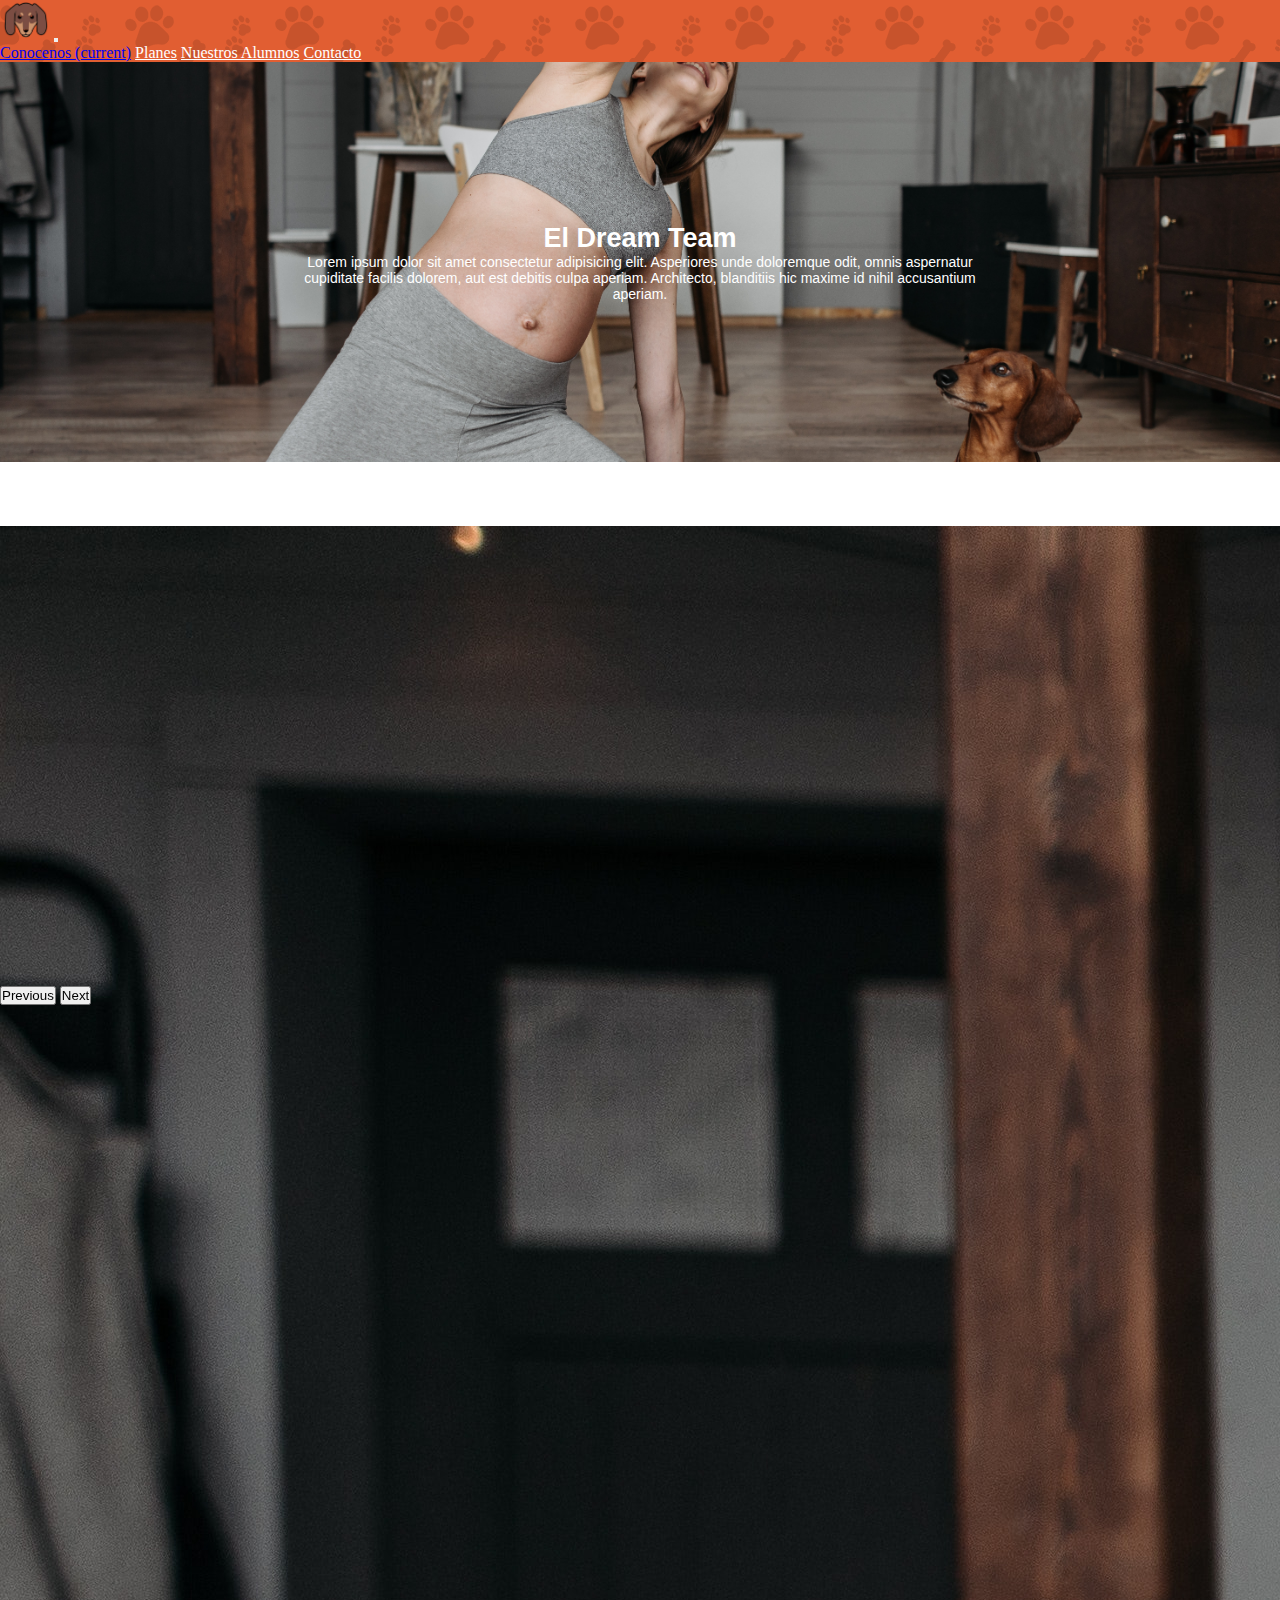
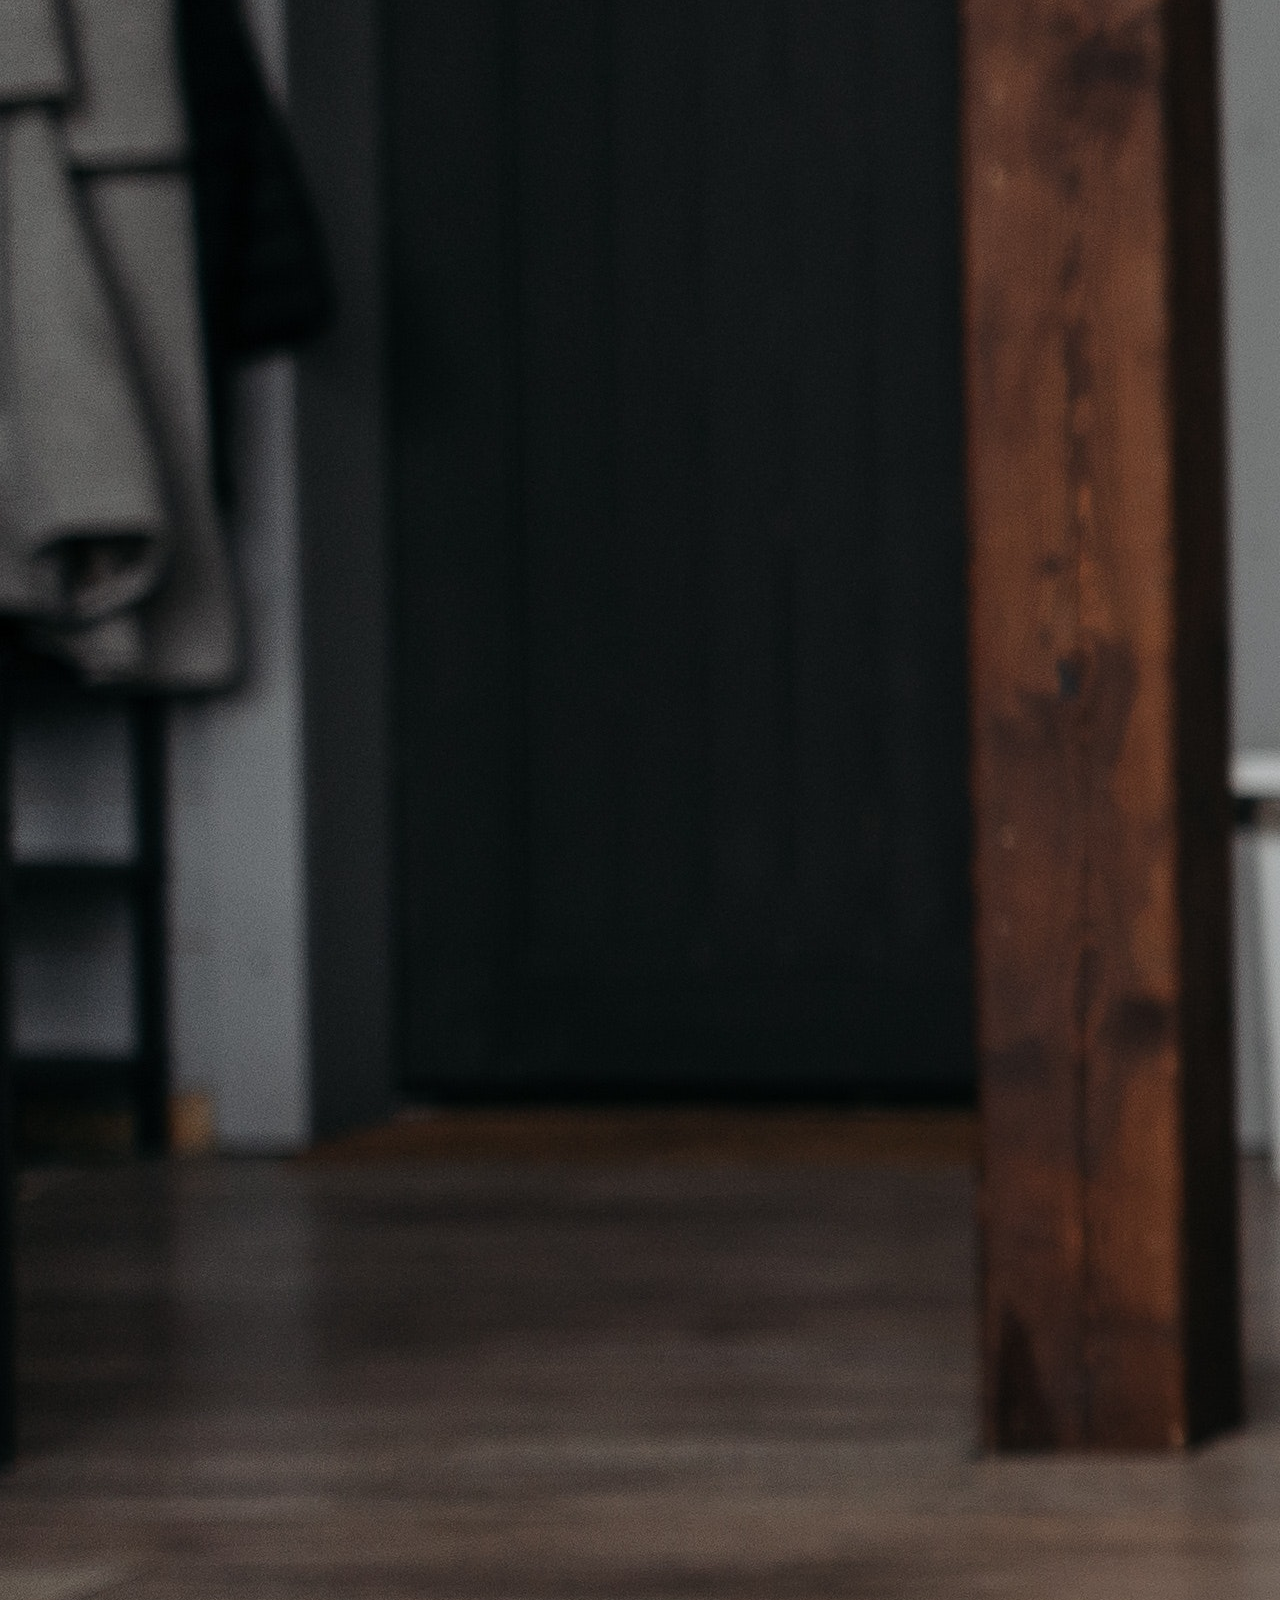
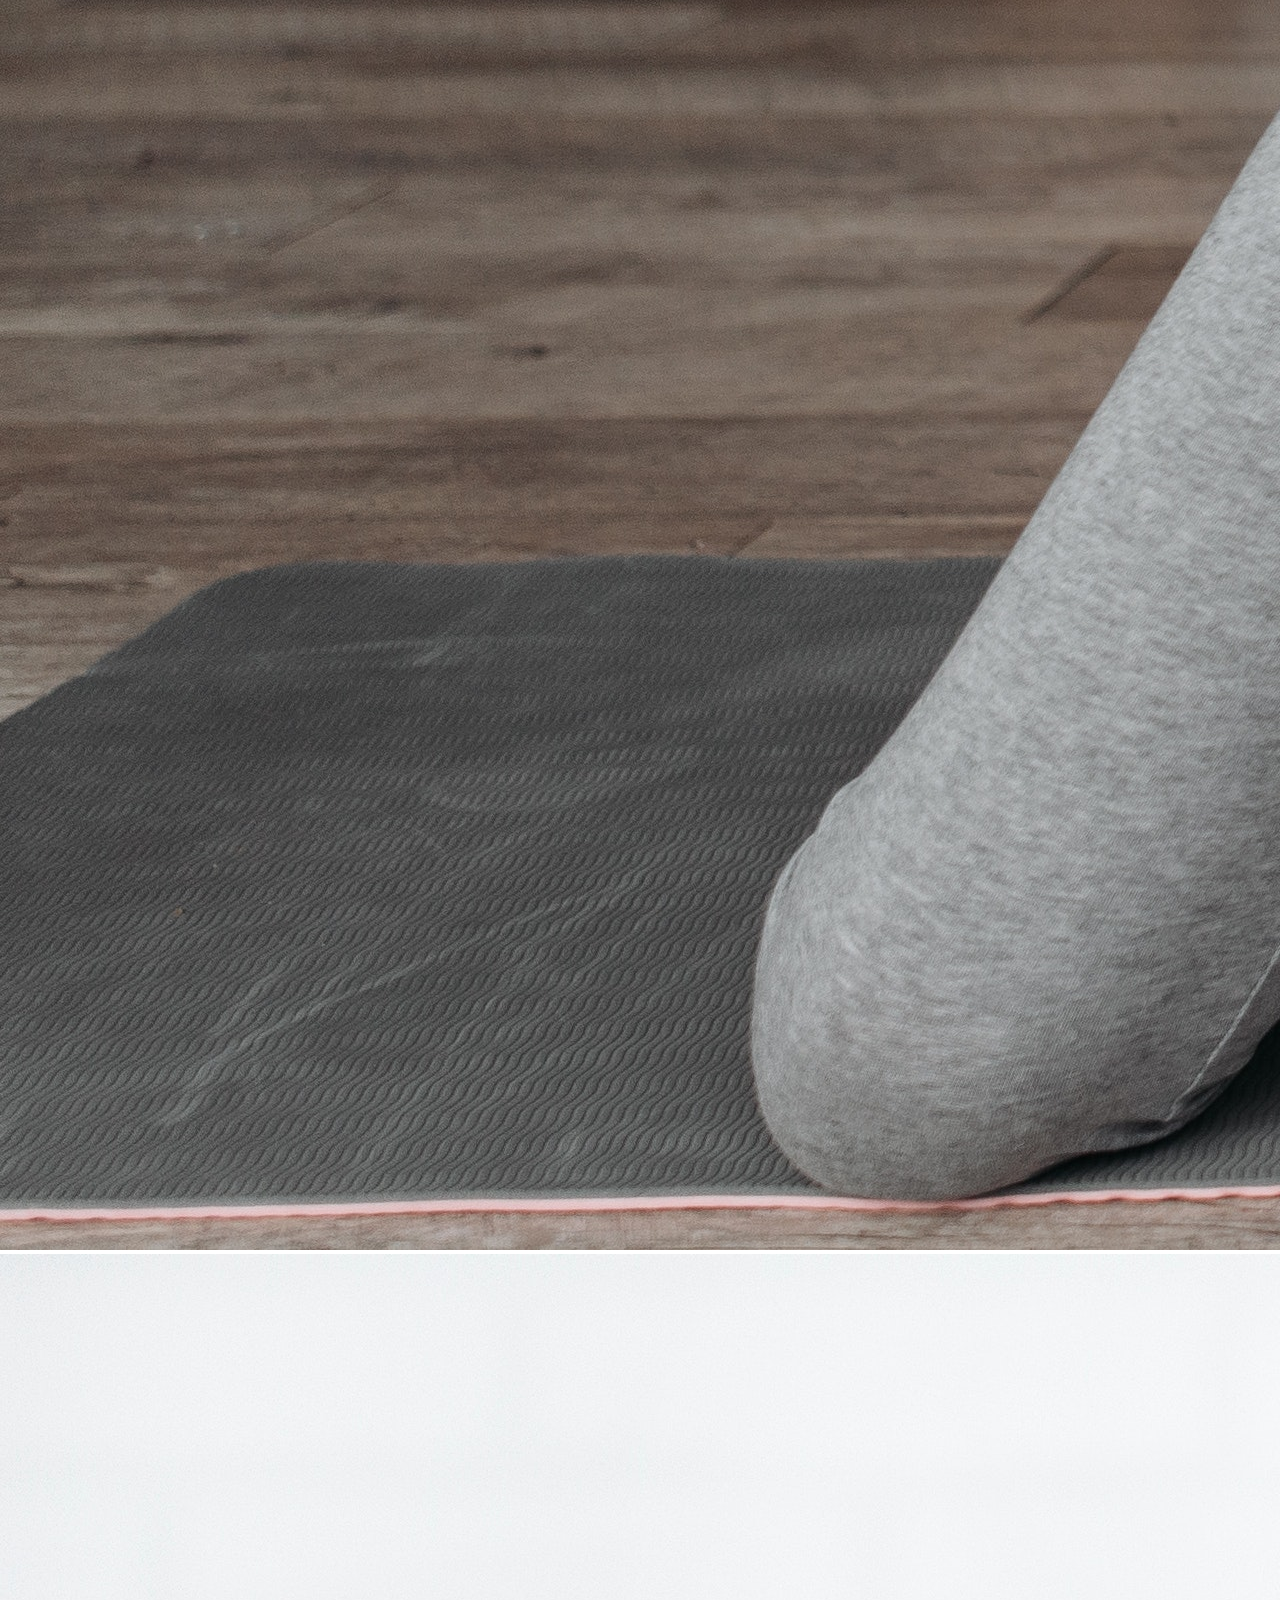
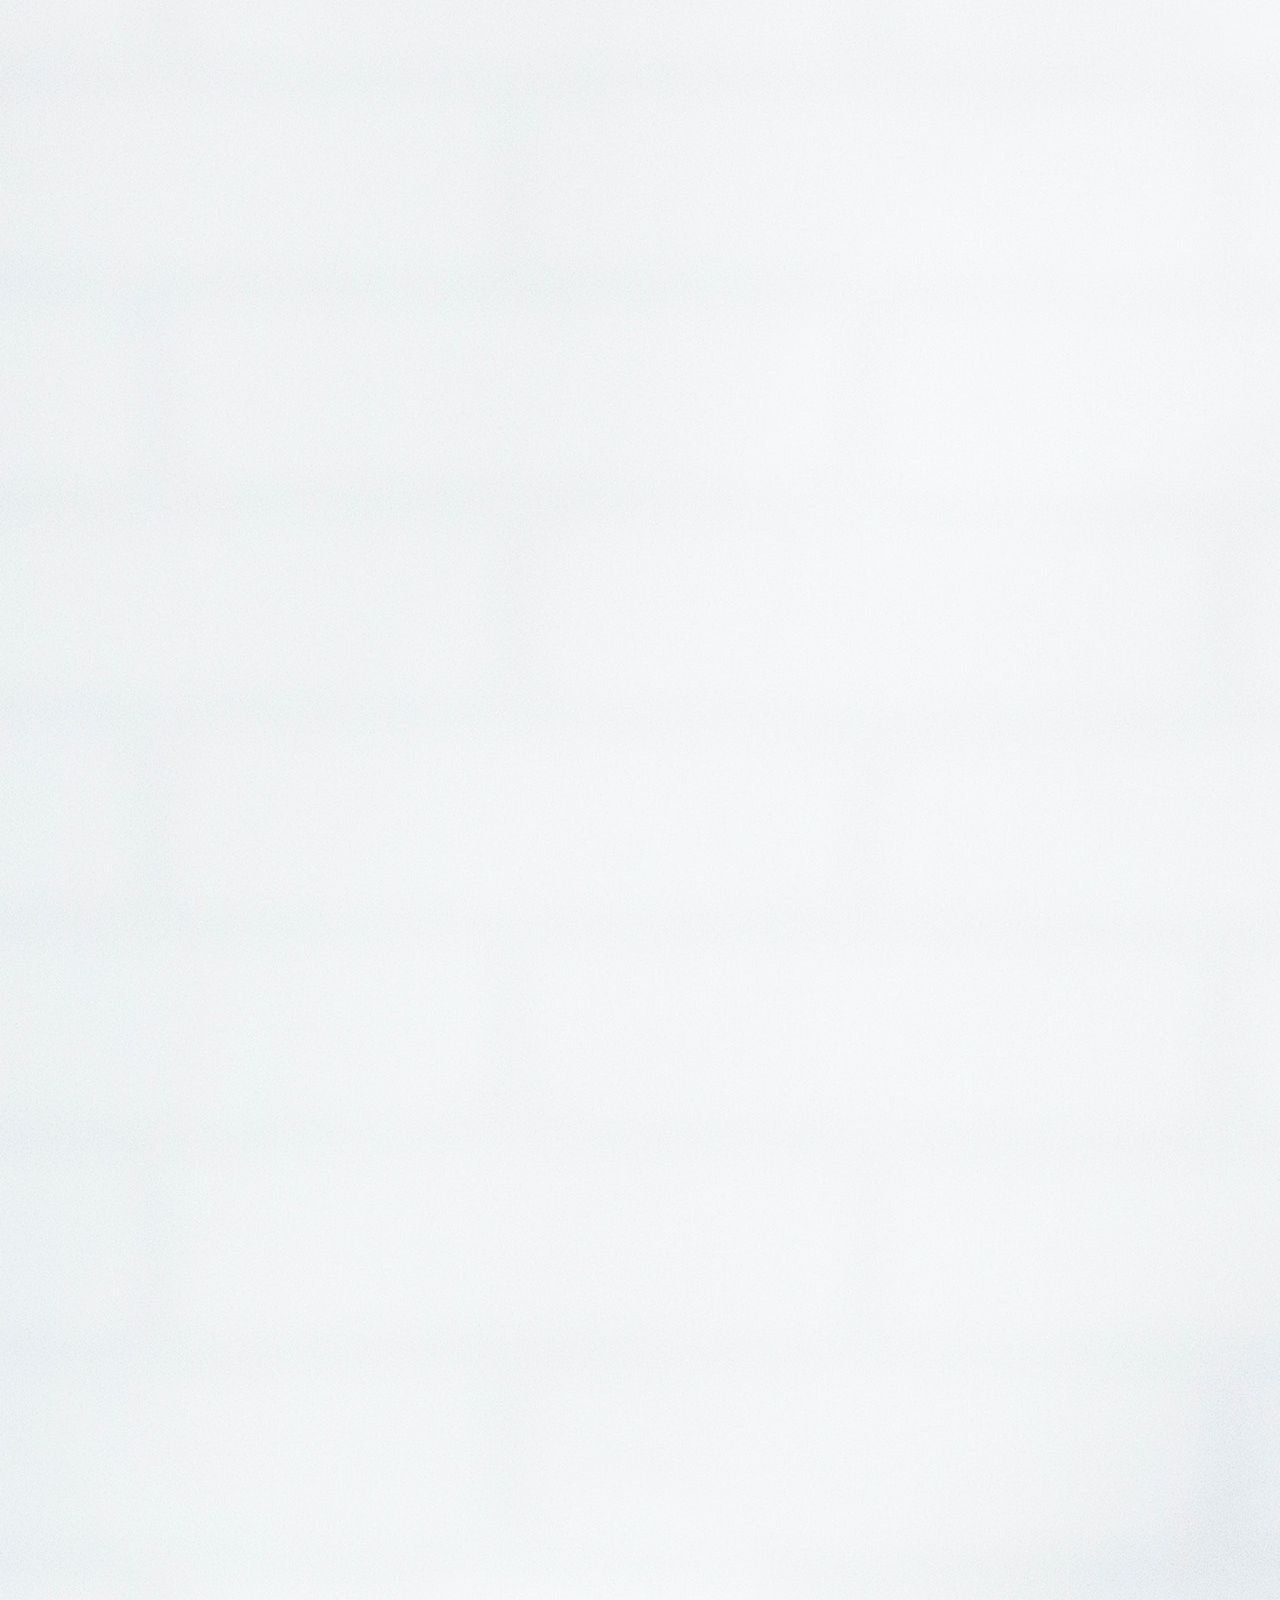
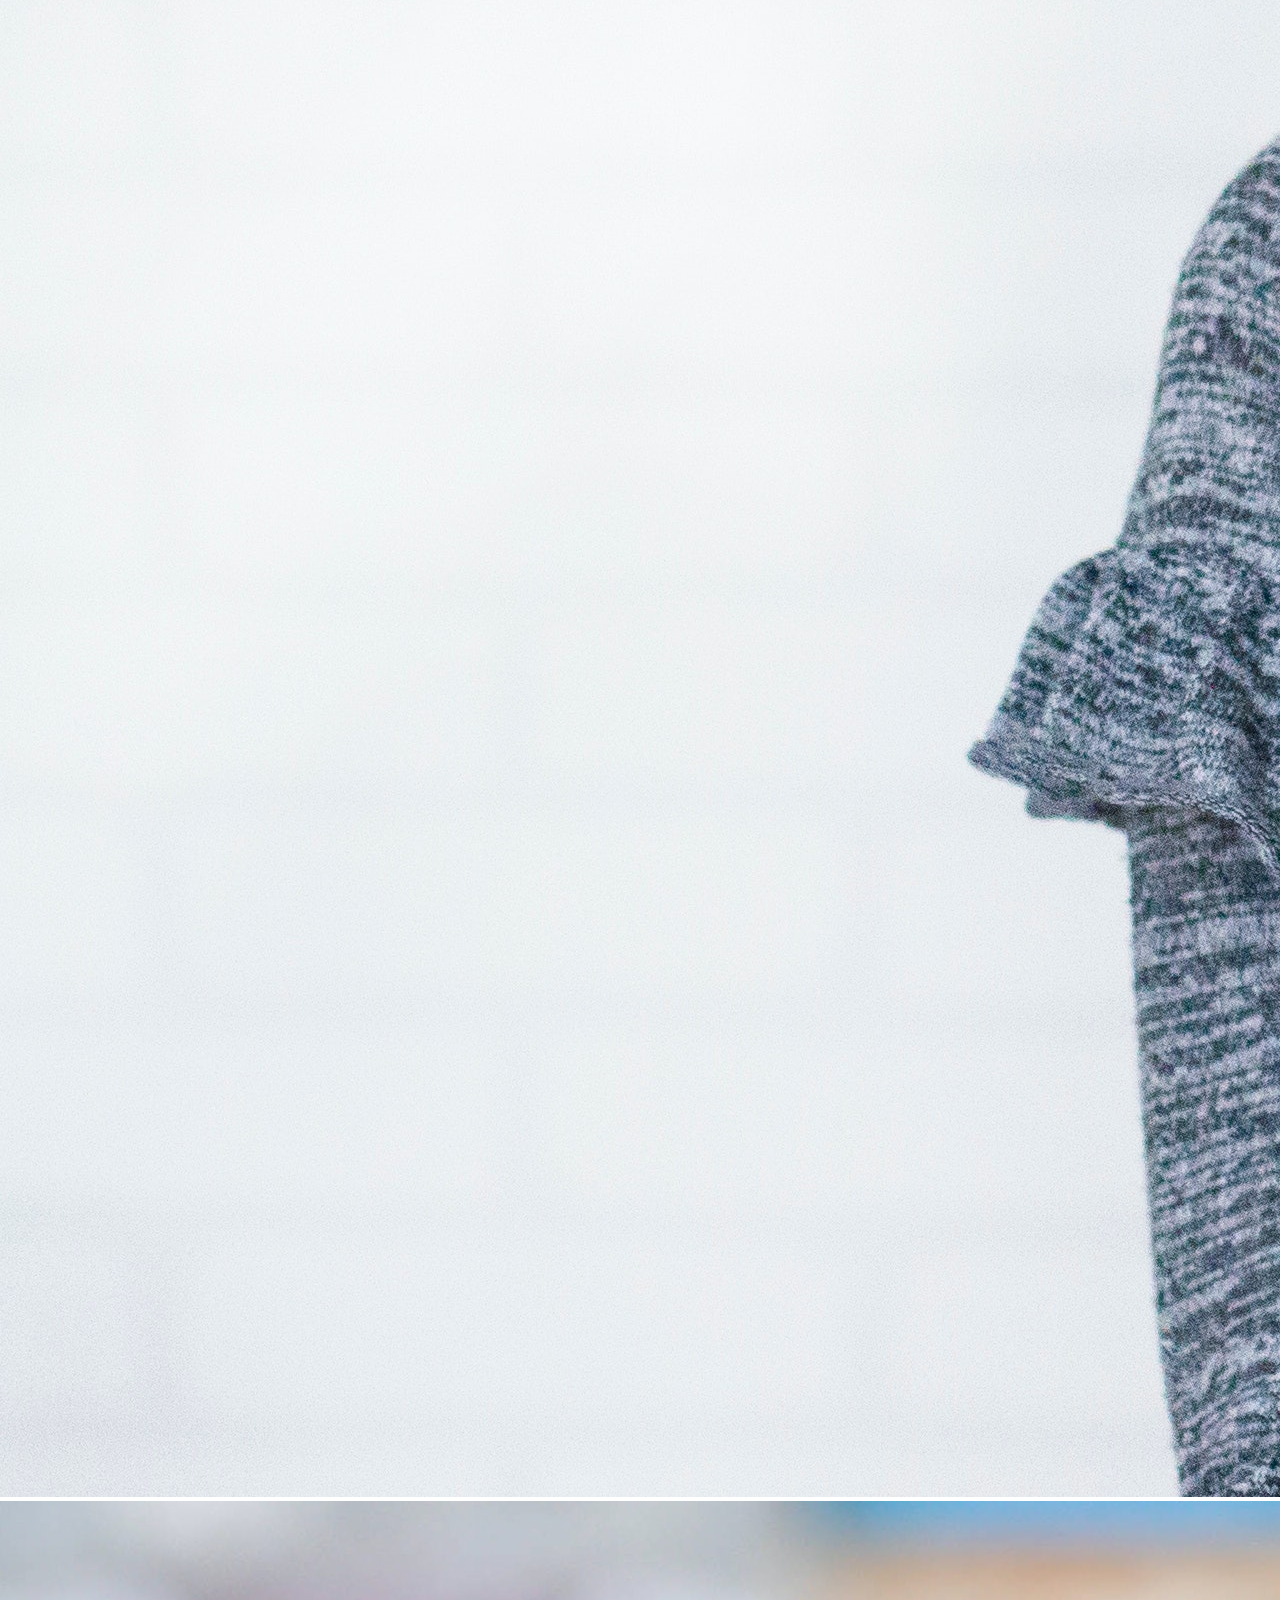
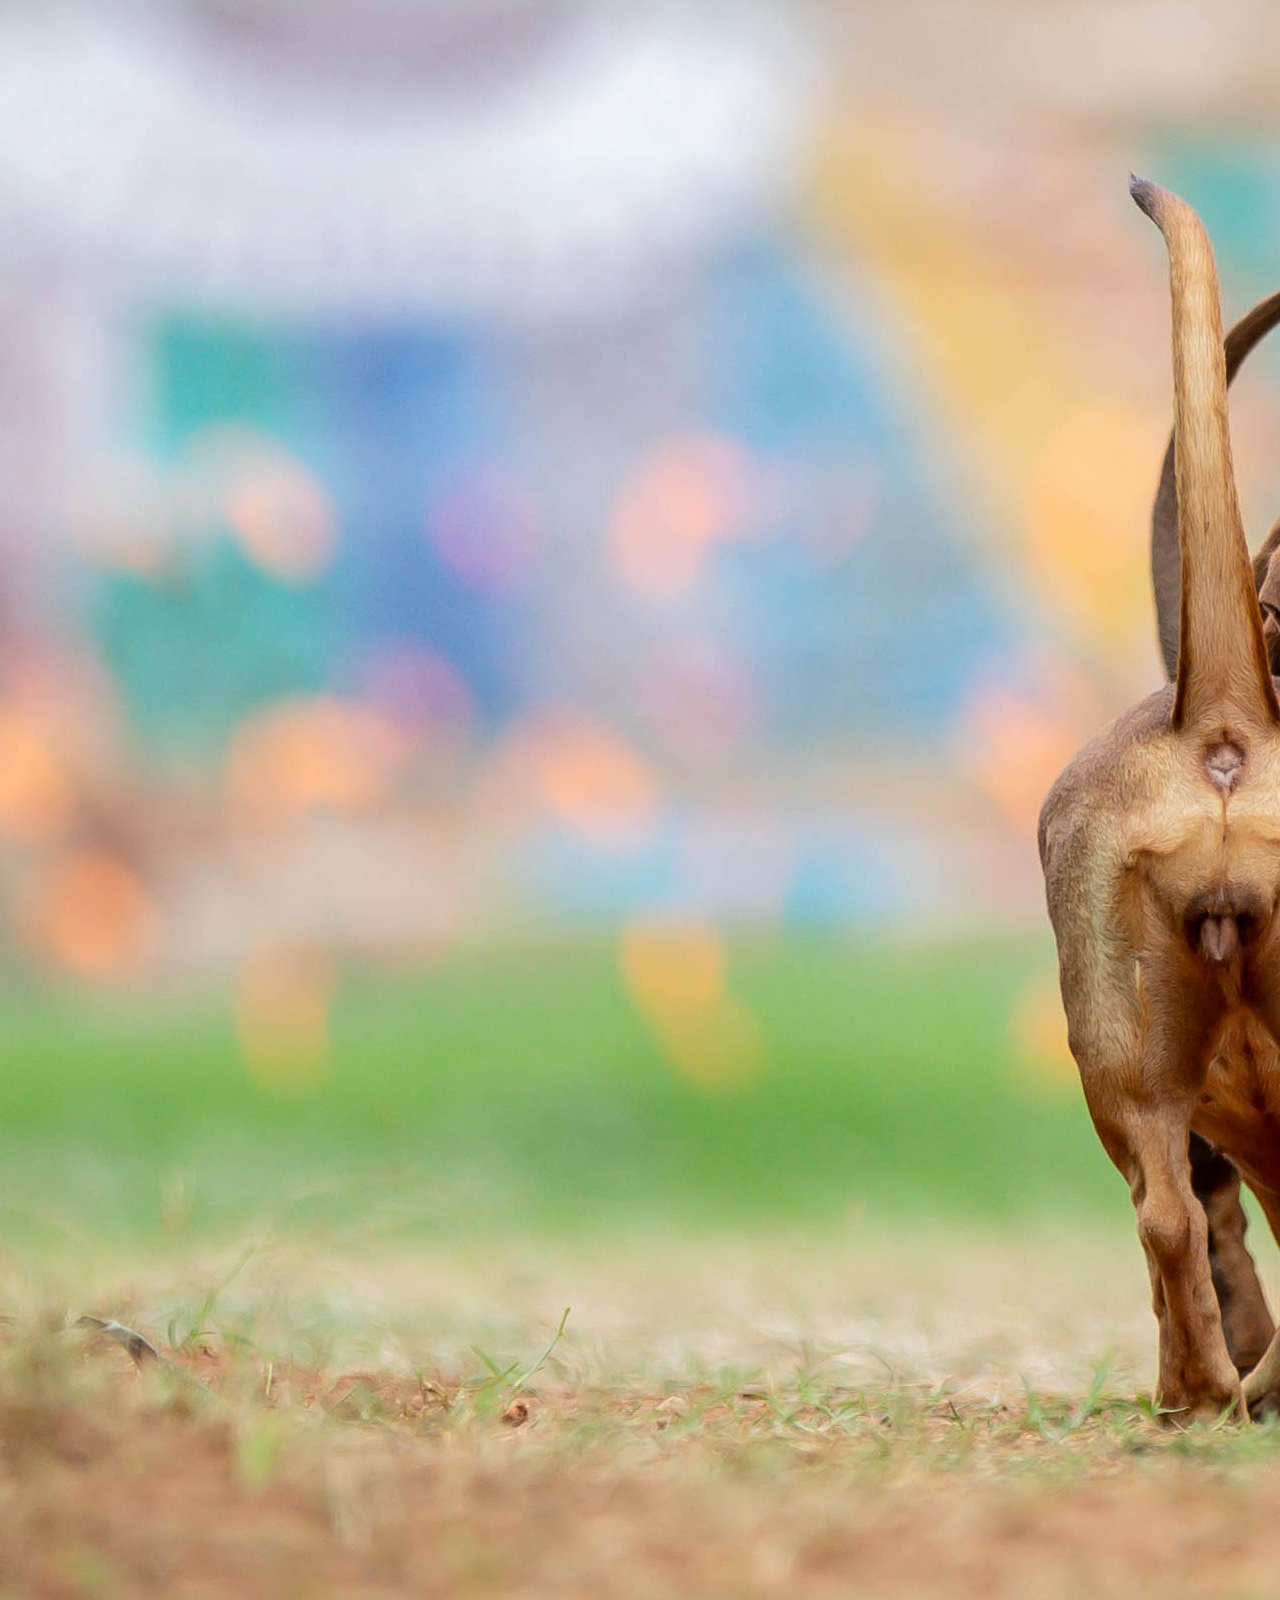
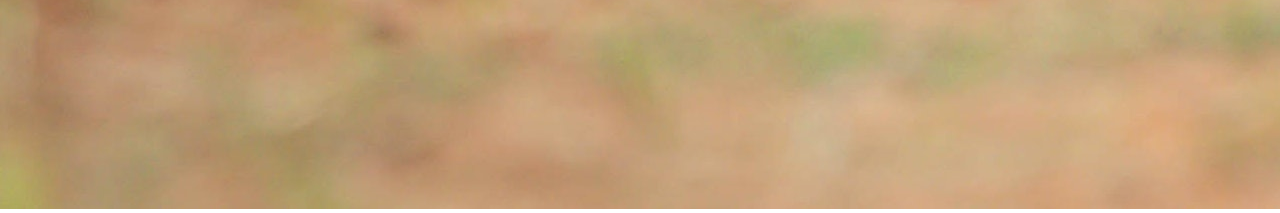
==== pages/conocenos.html @ 0322ebcf "ultimaversion" ====
<!DOCTYPE html>
<html lang="es">
<head>
    <meta charset="UTF-8">
    <meta http-equiv="X-UA-Compatible" content="IE=edge">
    <meta name="viewport" content="width=device-width, initial-scale=1.0">
    <!--Font Awesome-->
    <link rel="stylesheet" href="https://cdnjs.cloudflare.com/ajax/libs/font-awesome/6.2.1/css/all.min.css" integrity="sha512-MV7K8+y+gLIBoVD59lQIYicR65iaqukzvf/nwasF0nqhPay5w/9lJmVM2hMDcnK1OnMGCdVK+iQrJ7lzPJQd1w==" crossorigin="anonymous" referrerpolicy="no-referrer" />
    <!--Animate Style-->
    <link
    rel="stylesheet"
    href="https://cdnjs.cloudflare.com/ajax/libs/animate.css/4.1.1/animate.min.css"
    />
    <!--AOS-->
    <link href="https://unpkg.com/aos@2.3.1/dist/aos.css" rel="stylesheet">
    <!--Bootstrap-->
    <link rel="stylesheet" href="https://cdn.jsdelivr.net/npm/bootstrap@4.6.2/dist/css/bootstrap.min.css" integrity="sha384-xOolHFLEh07PJGoPkLv1IbcEPTNtaed2xpHsD9ESMhqIYd0nLMwNLD69Npy4HI+N" crossorigin="anonymous">
    <link rel="stylesheet" href="/css/style.css">
    <title>Entrenamiento Canino</title>
</head>
<body>

    <nav class="minavbar navbar navbar-expand-lg navbar-dark bg-dark">
        <a class="navbar-brand" href="/index.html"><img src="/imagenes/logo.png" alt=""></a>
        <button class="navbar-toggler" type="button" data-toggle="collapse" data-target="#navbarNavAltMarkup" aria-controls="navbarNavAltMarkup" aria-expanded="false" aria-label="Toggle navigation">
            <span class="navbar-toggler-icon"></span>
        </button>
        <div class="collapse navbar-collapse" id="navbarNavAltMarkup">
            <div class="navbar-nav minavlink">
            <a class="nav-link active" href="#">Conocenos <span class="sr-only">(current)</span></a>
            <a class="nav-link minavlink" href="/pages/planes.html">Planes</a>
            <a class="nav-link minavlink" href="/pages/nuestrosalumnos.html">Nuestros Alumnos</a>
            <a class="nav-link minavlink" href="/pages/contactanos.html">Contacto</a>
            </div>
        </div>
        </nav>

        <main data-aos="zoom-out">
            <div class="bannerconocenos">
                <h1 class="tituloconocenos">El Dream Team</h1>
                <p class="parrafoconocenos">Lorem ipsum dolor sit amet consectetur adipisicing elit. Asperiores unde doloremque odit, omnis aspernatur cupiditate facilis dolorem, aut est debitis culpa aperiam. Architecto, blanditiis hic maxime id nihil accusantium aperiam.</p>
            </div>

            <div data-aos="zoom-out" id="carouselExampleCaptions" class="carousel slide micarousel" data-ride="carousel">
                <ol class="carousel-indicators">
                    <li data-target="#carouselExampleCaptions" data-slide-to="0" class="active"></li>
                    <li data-target="#carouselExampleCaptions" data-slide-to="1"></li>
                    <li data-target="#carouselExampleCaptions" data-slide-to="2"></li>
                </ol>
                <div class="carousel-inner">
                    <div class="carousel-item active">
                    <img src="/imagenes/1-banner.jpg" class="d-block w-100" alt="...">
                    <div class="carousel-caption d-none d-md-block">
                    </div>
                    </div>
                    <div class="carousel-item">
                    <img src="/imagenes/1-banner1.jpg" class="d-block w-100" alt="...">
                    <div class="carousel-caption d-none d-md-block">
                    </div>
                    </div>
                    <div class="carousel-item">
                    <img src="/imagenes/1-cachorro.jpg" class="d-block w-100" alt="...">
                    <div class="carousel-caption d-none d-md-block">
                    </div>
                    </div>
                </div>
                <button class="carousel-control-prev" type="button" data-target="#carouselExampleCaptions" data-slide="prev">
                    <span class="carousel-control-prev-icon" aria-hidden="true"></span>
                    <span class="sr-only">Previous</span>
                </button>
                <button class="carousel-control-next" type="button" data-target="#carouselExampleCaptions" data-slide="next">
                    <span class="carousel-control-next-icon" aria-hidden="true"></span>
                    <span class="sr-only">Next</span>
                </button>
                </div>

                <section data-aos="zoom-out" class="valores" data-aos="zoom-out">

                    <div class="valor valor1">
                        <i class="logovalor fa-solid fa-dog"></i>
                        <h4 class="infovalor">Más de 150 cachorros adiestrados.</h4>
                    </div>
                    <div class="valor valor2">
                        <i class="logovalor fa-solid fa-shield-dog"></i>
                        <h4 class="infovalor">Más de 80 perros adultos rehabilitados.</h4>
                    </div>
                    <div class="valor valor3">
                        <i class="logovalor fa-solid fa-dog"></i>
                        <h4 class="infovalor">Más de 150 cachorros adiestrados.</h4>
                    </div>
                    <div class="valor valor4">
                        <i class="logovalor fa-solid fa-dog"></i>
                        <h4 class="infovalor">Más de 150 cachorros adiestrados.</h4>
                    </div>
                </section>
        </main>

<footer>
    <h2 class="tituloFooter">Educación canina con un nuevo enfoque</h2>
    <p class="parraforedessociales">Visitanos en nuestras redes</p>
    <div class="redesSociales">
        <a href="https://www.instagram.com" target="_blank"> <i class="fa-brands fa-instagram"></i></a>
        <a href="https://www.facebook.com" target="_blank"><i class="fa-brands fa-square-facebook"></i></a>
        <a href="https://www.tiktok.com/login?redirect_url=https%3A%2F%2Fwww.tiktok.com%2F&lang=en&enter_method=mandatory" target="_blank"><i class="fa-brands fa-tiktok"></i></a>
    </div>
    <p class="parrafoFooter">Todos los derechos son reservados por copyright.</p>
</footer>
<!--AOS JS-->
<script src="https://unpkg.com/aos@2.3.1/dist/aos.js"></script>
<script>
    AOS.init();
    </script>
    <!--Bootstrap JS-->
    <script src="https://cdn.jsdelivr.net/npm/jquery@3.5.1/dist/jquery.slim.min.js" integrity="sha384-DfXdz2htPH0lsSSs5nCTpuj/zy4C+OGpamoFVy38MVBnE+IbbVYUew+OrCXaRkfj" crossorigin="anonymous"></script>
<script src="https://cdn.jsdelivr.net/npm/bootstrap@4.6.2/dist/js/bootstrap.bundle.min.js" integrity="sha384-Fy6S3B9q64WdZWQUiU+q4/2Lc9npb8tCaSX9FK7E8HnRr0Jz8D6OP9dO5Vg3Q9ct" crossorigin="anonymous"></script>
</body>
</html>
---- css/style.css ----
* {
  margin: 0;
  padding: 0;
  box-sizing: border-box;
}

html {
  scroll-behavior: smooth;
}

.minavbar {
  background-color: #E15E32 !important;
  background-image: url(/imagenes/pattern3.png) !important;
}
.minavbar img {
  height: 40px;
}
.minavbar .minavlink {
  color: #fff !important;
}

.bannerPrincipal {
  height: 400px;
  width: 100%;
  display: flex;
  justify-content: center;
  align-content: center;
  flex-direction: column;
  background-image: url(/imagenes/1-banner.jpg);
  background-position: center;
  background-size: cover;
  padding-left: 10%;
  padding-right: 10%;
  text-align: center;
}
.bannerPrincipal h1 {
  color: white;
  font-size: 27px;
}
.bannerPrincipal .parrafoBanner {
  color: white;
  font-size: 14px;
}

.banner2 {
  background-image: url(/imagenes/1-tercerbanner1.jpg);
  height: 400px;
  background-size: cover;
  text-align: center;
  color: white;
  background-position: left;
  width: 100%;
  display: flex;
  flex-direction: column;
  justify-content: center;
  align-content: center;
  padding-left: 10%;
  padding-right: 10%;
}
.banner2 .titulo2 {
  font-size: 27px;
  font-family: Verdana, Geneva, Tahoma, sans-serif;
  text-align: center;
}
.banner2 .parrafo2 {
  font-family: Verdana, Geneva, Tahoma, sans-serif;
  font-size: 14px;
}

.banner3 {
  background-image: url(/imagenes/1-cuartobanner1.jpg);
  height: 400px;
  background-size: cover;
  text-align: center;
  color: white;
  background-position: center;
  width: 100%;
  display: flex;
  flex-direction: column;
  justify-content: center;
  align-content: center;
  padding-left: 10%;
  padding-right: 10%;
  text-align: center;
}
.banner3 .titulo3 {
  font-size: 27px;
  font-family: Verdana, Geneva, Tahoma, sans-serif;
}
.banner3 .parrafo3 {
  font-family: Verdana, Geneva, Tahoma, sans-serif;
  font-size: 14px;
}

.banner4 {
  background-image: url(/imagenes/1-cachorro.jpg);
  height: 400px;
  background-size: cover;
  text-align: center;
  color: white;
  background-position: center;
  width: 100%;
  display: flex;
  flex-direction: column;
  justify-content: center;
  align-content: center;
  padding-left: 10%;
  padding-right: 10%;
}
.banner4 .titulo4 {
  font-size: 27px;
  font-family: Verdana, Geneva, Tahoma, sans-serif;
  text-align: center;
}
.banner4 .parrafo4 {
  font-family: Verdana, Geneva, Tahoma, sans-serif;
  font-size: 14px;
  text-align: center;
}

footer {
  background-color: #E15E32;
  background-image: url(/imagenes/pattern3.png);
  padding: 15px;
  padding-top: 20px;
  padding-bottom: 15px;
  height: 180px;
  color: white;
  text-align: center;
  font-family: Verdana, Geneva, Tahoma, sans-serif;
}
footer .tituloFooter {
  font-size: 20px;
}
footer .redesSociales {
  font-size: 25px;
  display: inline-block;
  word-spacing: 40px;
  margin-top: -60%;
}
footer .redesSociales a {
  text-decoration: none;
  list-style: none;
  color: white;
}
footer .parrafoFooter {
  font-size: 14px;
}
footer .parrafoRedesSociales {
  font-size: 14px;
}

.bannerPlanes {
  background-image: url(/imagenes/2-bannerplanes.jpg);
  height: 500px;
  background-size: cover;
  background-position: right;
  color: white;
  display: flex;
  flex-direction: column;
  justify-content: center;
  align-content: center;
  padding-left: 15%;
  padding-right: 15%;
}
.bannerPlanes .tituloPlanes {
  text-align: center;
  font-size: 40pxpx;
  font-family: Verdana, Geneva, Tahoma, sans-serif;
}
.bannerPlanes .parrafoPlanes {
  text-align: center;
  font-family: Verdana, Geneva, Tahoma, sans-serif;
  font-size: 16px;
}

.planes {
  display: flex;
  flex-direction: row;
  flex-wrap: wrap;
  justify-content: space-around;
  width: 100%;
  padding-right: 15px;
  padding-left: 15px;
  padding-top: 5%;
  margin-right: auto;
  margin-left: auto;
  margin-top: -12%;
}
.planes .plan {
  background-color: #E15E32;
  background-image: url(/imagenes/pattern3.png);
  background-repeat: repeat;
  padding: 50px;
  height: 550px;
  width: 320px;
  margin-bottom: 5%;
  text-align: center;
  color: white;
  font-family: Verdana, Geneva, Tahoma, sans-serif;
  padding-top: 40px;
  border-radius: 20px;
}
.planes .plan .imagenPlan {
  height: 100px;
  display: block;
  margin: auto;
  margin-top: 7%;
  border-radius: 50%;
  border: 5px solid #fff;
}
.planes .plan .parrafoPlan {
  padding-top: 20px;
  font-size: 15px;
}
.planes .plan .precio {
  font-size: 50px;
  padding-bottom: 10%;
  color: bisque;
}

.bannerNuestrosAlumnos {
  background-image: url(/imagenes/1-banner.jpg);
  height: 400px;
  background-size: cover;
  background-position: center;
  text-align: center;
  color: white;
  display: flex;
  flex-direction: column;
  justify-content: center;
  align-content: center;
  padding: 7%;
}
.bannerNuestrosAlumnos .titulonuestrosalumnos {
  font-size: 27px;
  font-family: Verdana, Geneva, Tahoma, sans-serif;
}
.bannerNuestrosAlumnos .parrafonuestrosalumnos {
  font-family: Verdana, Geneva, Tahoma, sans-serif;
  font-size: 14px;
  text-align: center;
  padding-left: 15%;
  padding-right: 15%;
}

.alumnos {
  display: grid;
  grid-template-areas: 1fr;
  grid-template-columns: 1;
  grid-template-rows: 4;
  grid-row-gap: 20px;
  justify-items: center;
}
.alumnos .alumno {
  height: 400px;
  width: 300px;
  background-color: #E15E32;
  background-image: url(/imagenes/pattern3.png);
  background-repeat: repeat;
  border-radius: 20px;
}
.alumnos .a1 {
  margin-top: 20px;
}
.alumnos .a8 {
  margin-bottom: 20px;
}
.alumnos .imagenalumno {
  height: 300px;
  width: 260px;
  display: block;
  margin: auto;
  margin-top: 7%;
  border-radius: 20px;
}
.alumnos .nombrealumno {
  color: #fff;
  text-align: center;
  padding-top: 5px;
}
.alumnos .detallealumno {
  color: #fff;
  text-align: center;
  margin-top: -10px;
}

.trabajo {
  width: 100%;
  height: auto;
  background-color: #E15E32;
  background-image: url(/imagenes/pattern3.png);
  background-position: center;
  background-size: cover;
  display: flex;
  justify-content: center;
  flex-wrap: wrap;
  padding: 50px;
  padding-top: 65px;
  margin-bottom: 20px;
}
.trabajo .infodato {
  color: white;
  font-size: 16px;
  text-align: center;
  padding-top: 5%;
  padding: 10%;
}
.trabajo .logodato {
  color: white;
  font-size: 80px;
  margin-left: 20%;
  border: 5px solid #fff;
  border-radius: 50%;
  padding: 10%;
}

.bannercontacto {
  background-image: url(/imagenes/1-cachorro.jpg);
  height: 400px;
  background-size: cover;
  background-position: center;
  text-align: center;
  color: white;
  display: flex;
  flex-direction: column;
  justify-content: center;
  align-content: center;
  padding: 10%;
}
.bannercontacto .tituloncontacto {
  font-size: 27px;
  font-family: Verdana, Geneva, Tahoma, sans-serif;
}
.bannercontacto .parrafocontacto {
  font-family: Verdana, Geneva, Tahoma, sans-serif;
  font-size: 14px;
  text-align: center;
  padding-left: 15%;
  padding-right: 15%;
}

.bannerformulario {
  background-color: #E15E32;
  background-image: url(/imagenes/pattern3.png);
  background-repeat: repeat;
  height: 800px;
  width: 100%;
  padding: 5%;
  margin-top: 10px;
  margin-bottom: 10px;
}
.bannerformulario .formulario {
  display: flex;
  justify-content: center;
  flex-direction: column;
}
.bannerformulario .circuloimagen {
  height: 90px;
  width: 90px;
  text-align: center;
  border-radius: 50px;
  background-color: #E15E32;
  display: block !important;
  margin: auto !important;
  padding-top: -100% !important;
}
.bannerformulario i {
  color: #fff;
  font-size: 40px;
  padding: 20px;
}
.bannerformulario .imagenformulario {
  height: 50px;
  display: block;
  margin: auto;
}
.bannerformulario .form {
  color: #fff;
}
.bannerformulario .tituloform {
  color: #fff;
  text-align: center;
  font-size: 40px;
}

.bannerconocenos {
  background-image: url(/imagenes/1-banner.jpg);
  height: 400px;
  background-size: cover;
  background-position: center;
  text-align: center;
  color: white;
  display: flex;
  flex-direction: column;
  justify-content: center;
  align-content: center;
  padding: 10%;
  margin-bottom: 10px;
}
.bannerconocenos .tituloconocenos {
  font-size: 27px;
  font-family: Verdana, Geneva, Tahoma, sans-serif;
}
.bannerconocenos .parrafoconocenos {
  font-family: Verdana, Geneva, Tahoma, sans-serif;
  font-size: 14px;
  text-align: center;
  padding-left: 15%;
  padding-right: 15%;
}

.carousel-inner {
  width: 100%;
  max-height: 460px !important;
}

.valores {
  margin-top: 10px;
  width: 100%;
  height: auto;
  background-color: #E15E32;
  background-image: url(/imagenes/pattern3.png);
  background-position: center;
  background-size: cover;
  display: grids;
  justify-content: center;
  grid-template-areas: 2fr;
  grid-template-rows: 40px 40px;
  grid-template-column: 40px 40px;
  justify-items: center;
  align-items: center;
  align-content: center;
  padding: 10%;
  padding-top: 65px;
  margin-bottom: 10px;
}
.valores .infovalor {
  color: white;
  font-size: 14px;
  text-align: center;
  padding-top: 5%;
  padding: 10%;
  padding-left: 30%;
  padding-right: 30%;
}
.valores .logovalor {
  color: white;
  font-size: 40px;
  border: 5px solid #fff;
  border-radius: 50%;
  padding: 7%;
  padding: block;
  margin-left: 35%;
}/*# sourceMappingURL=style.css.map */
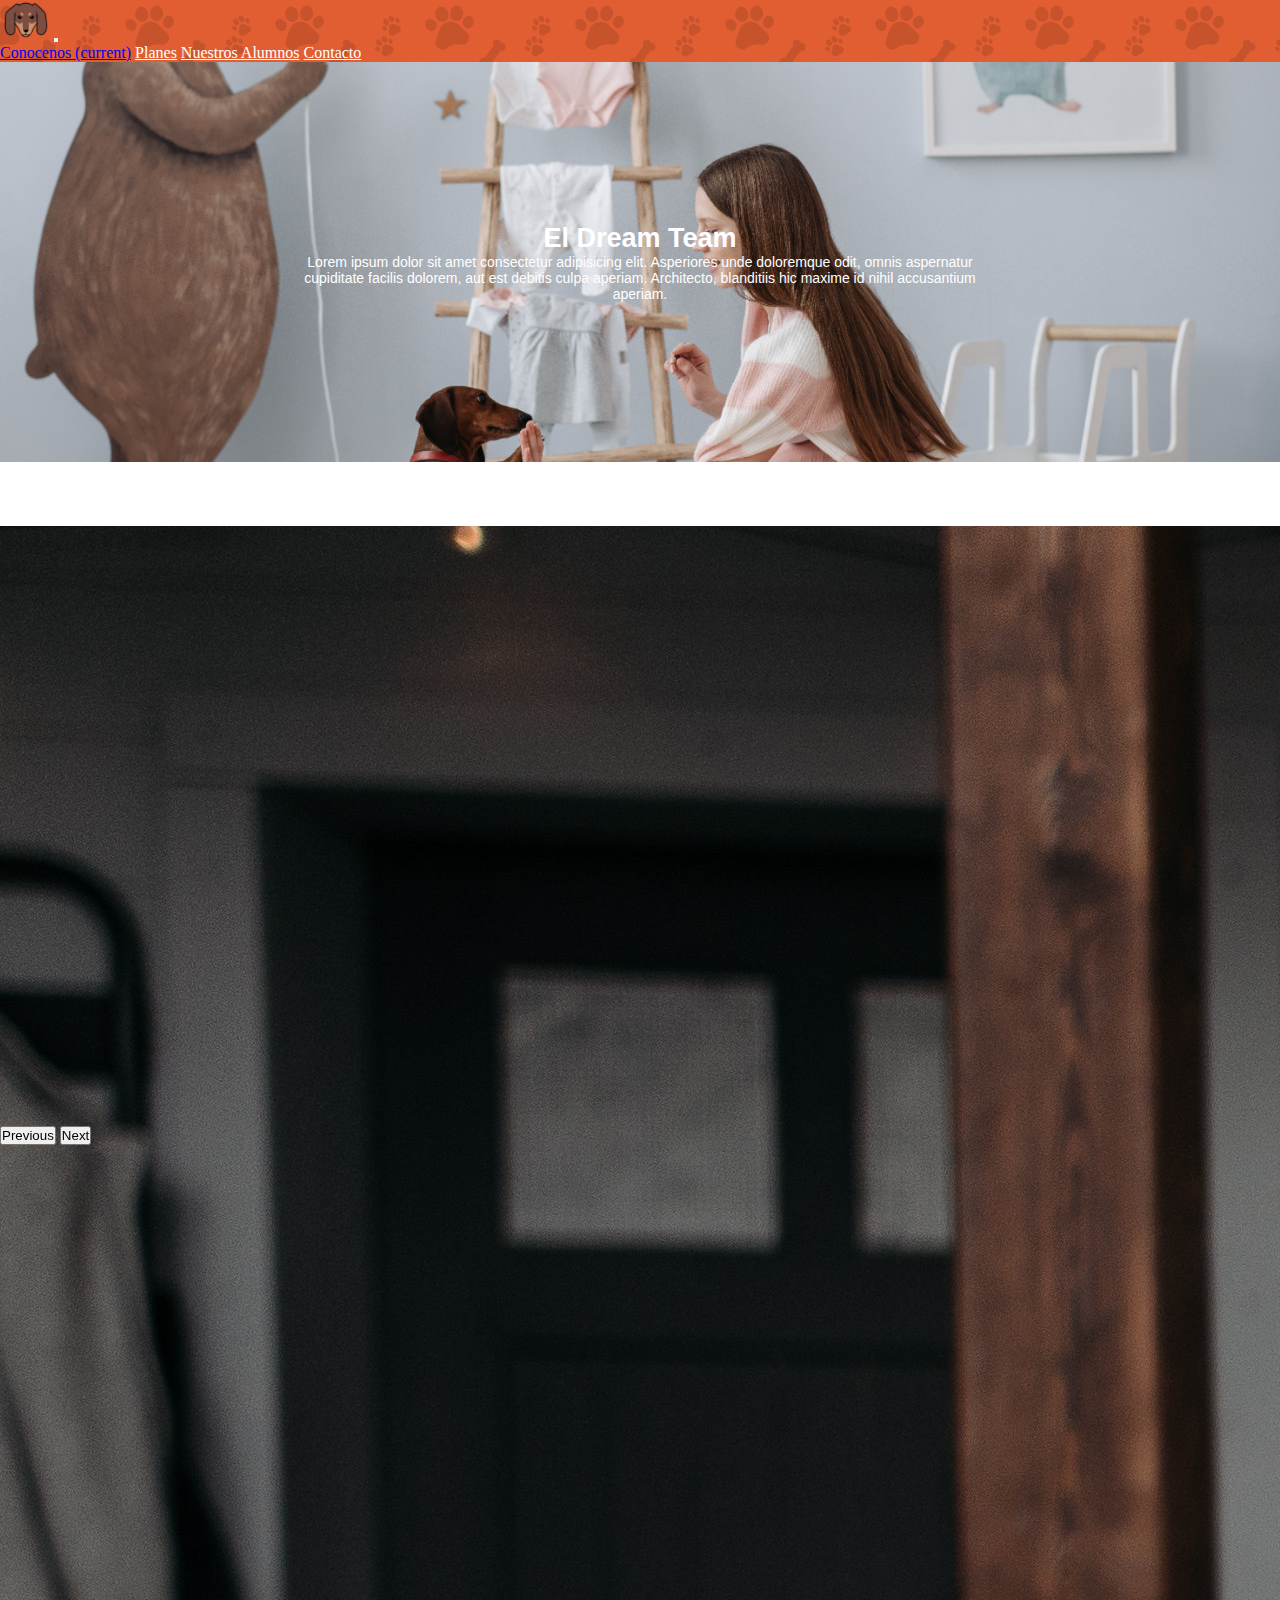
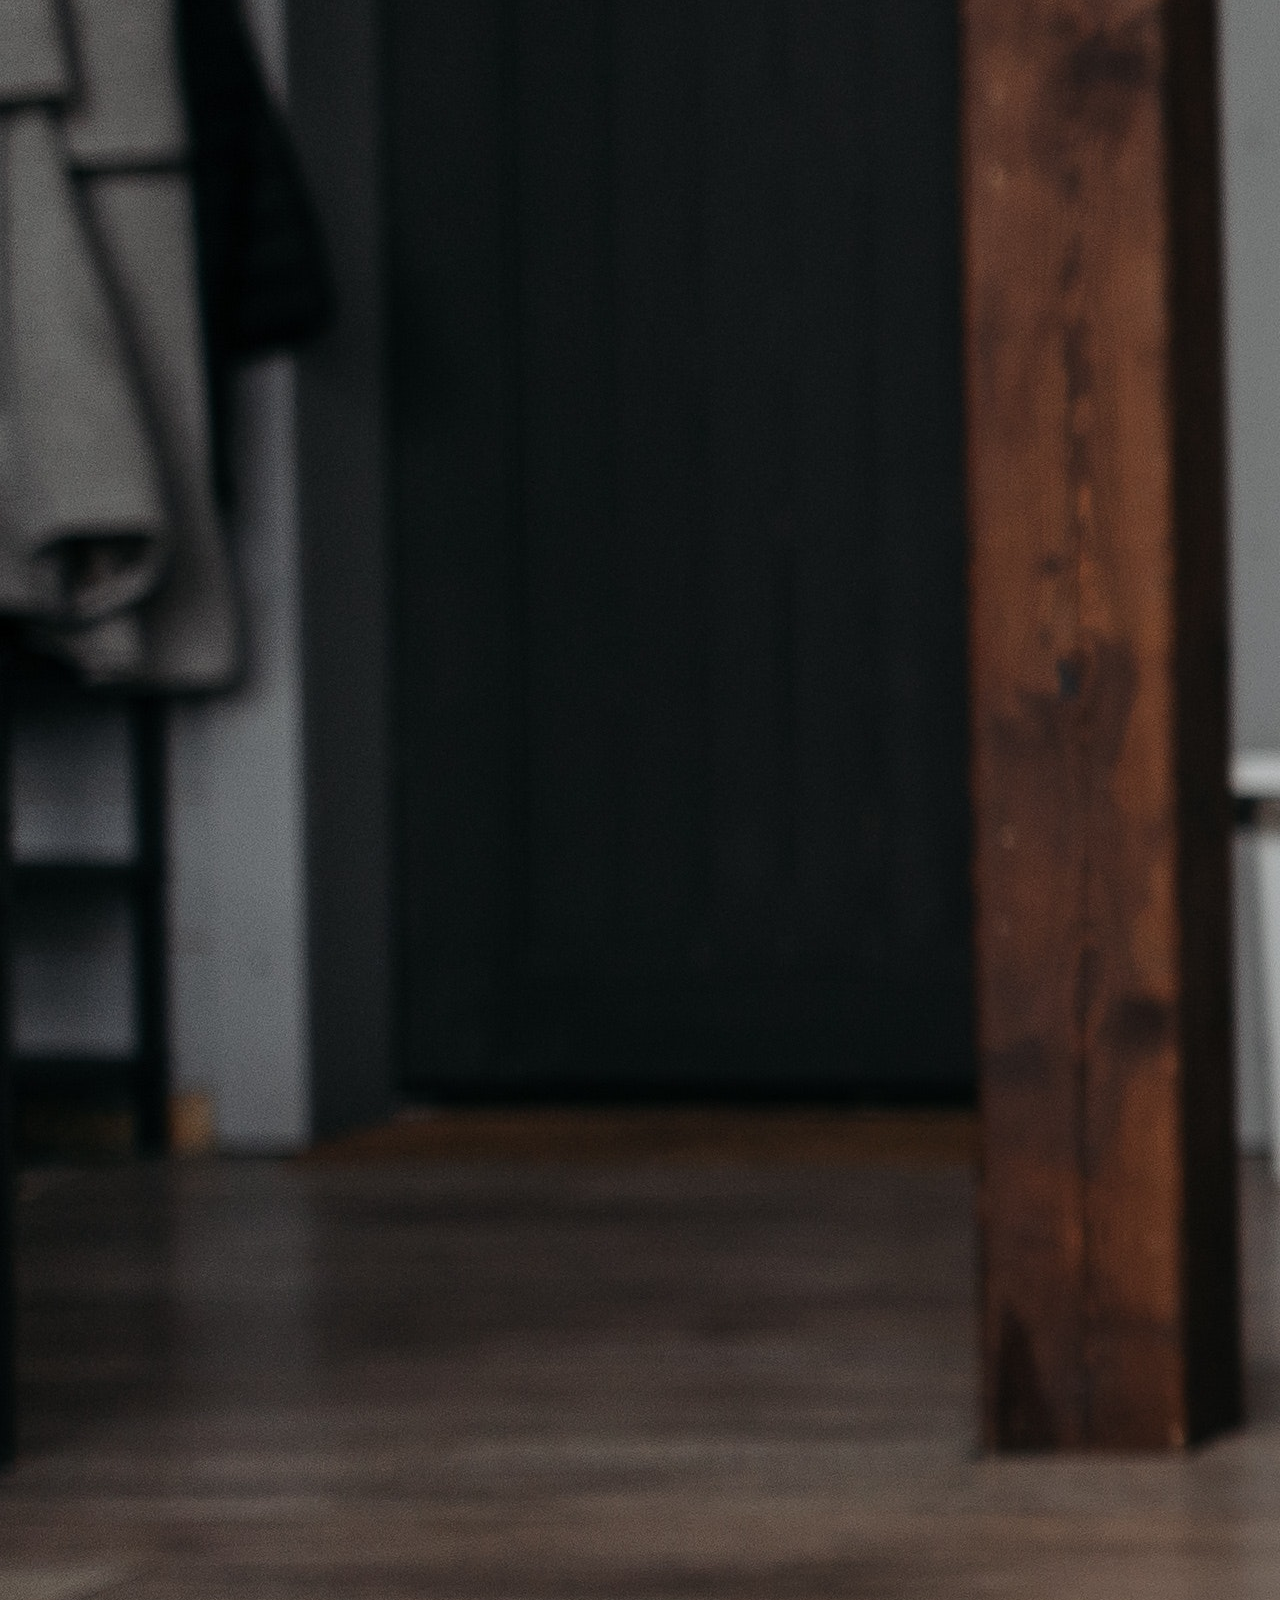
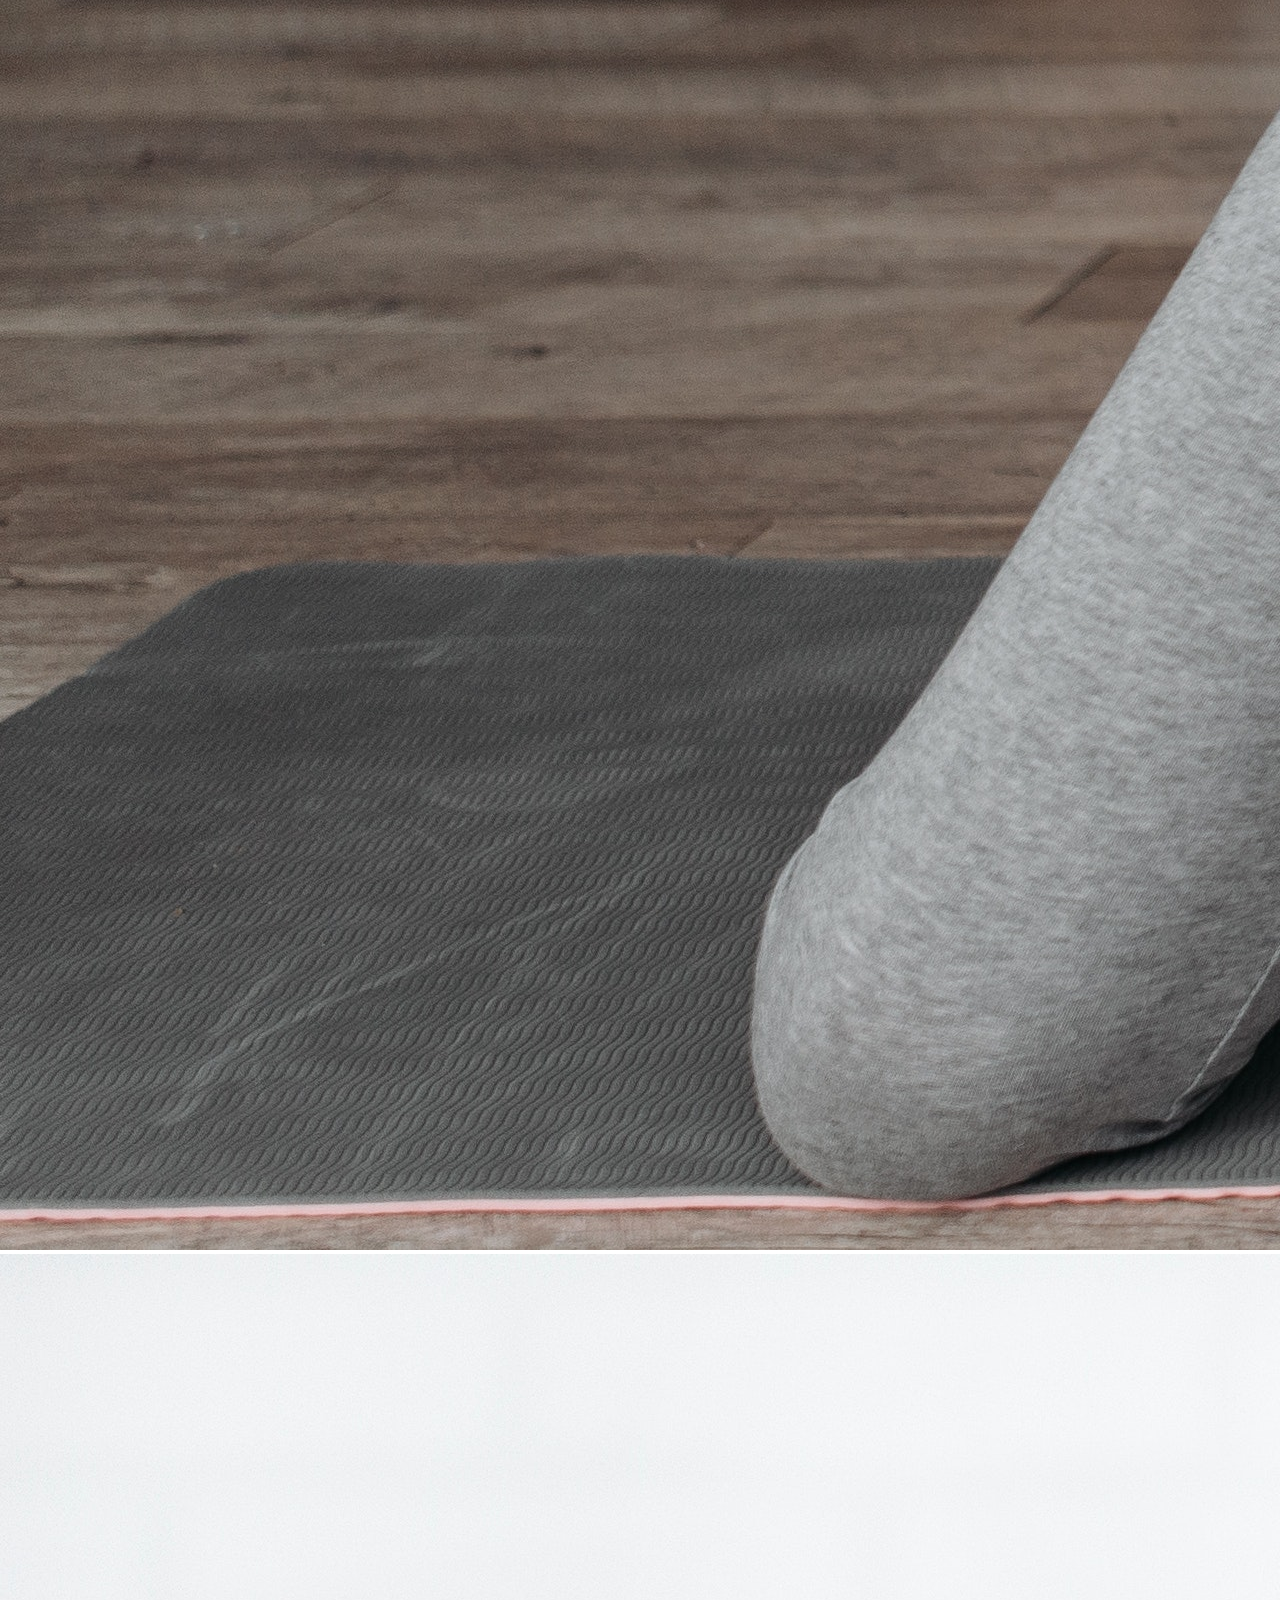
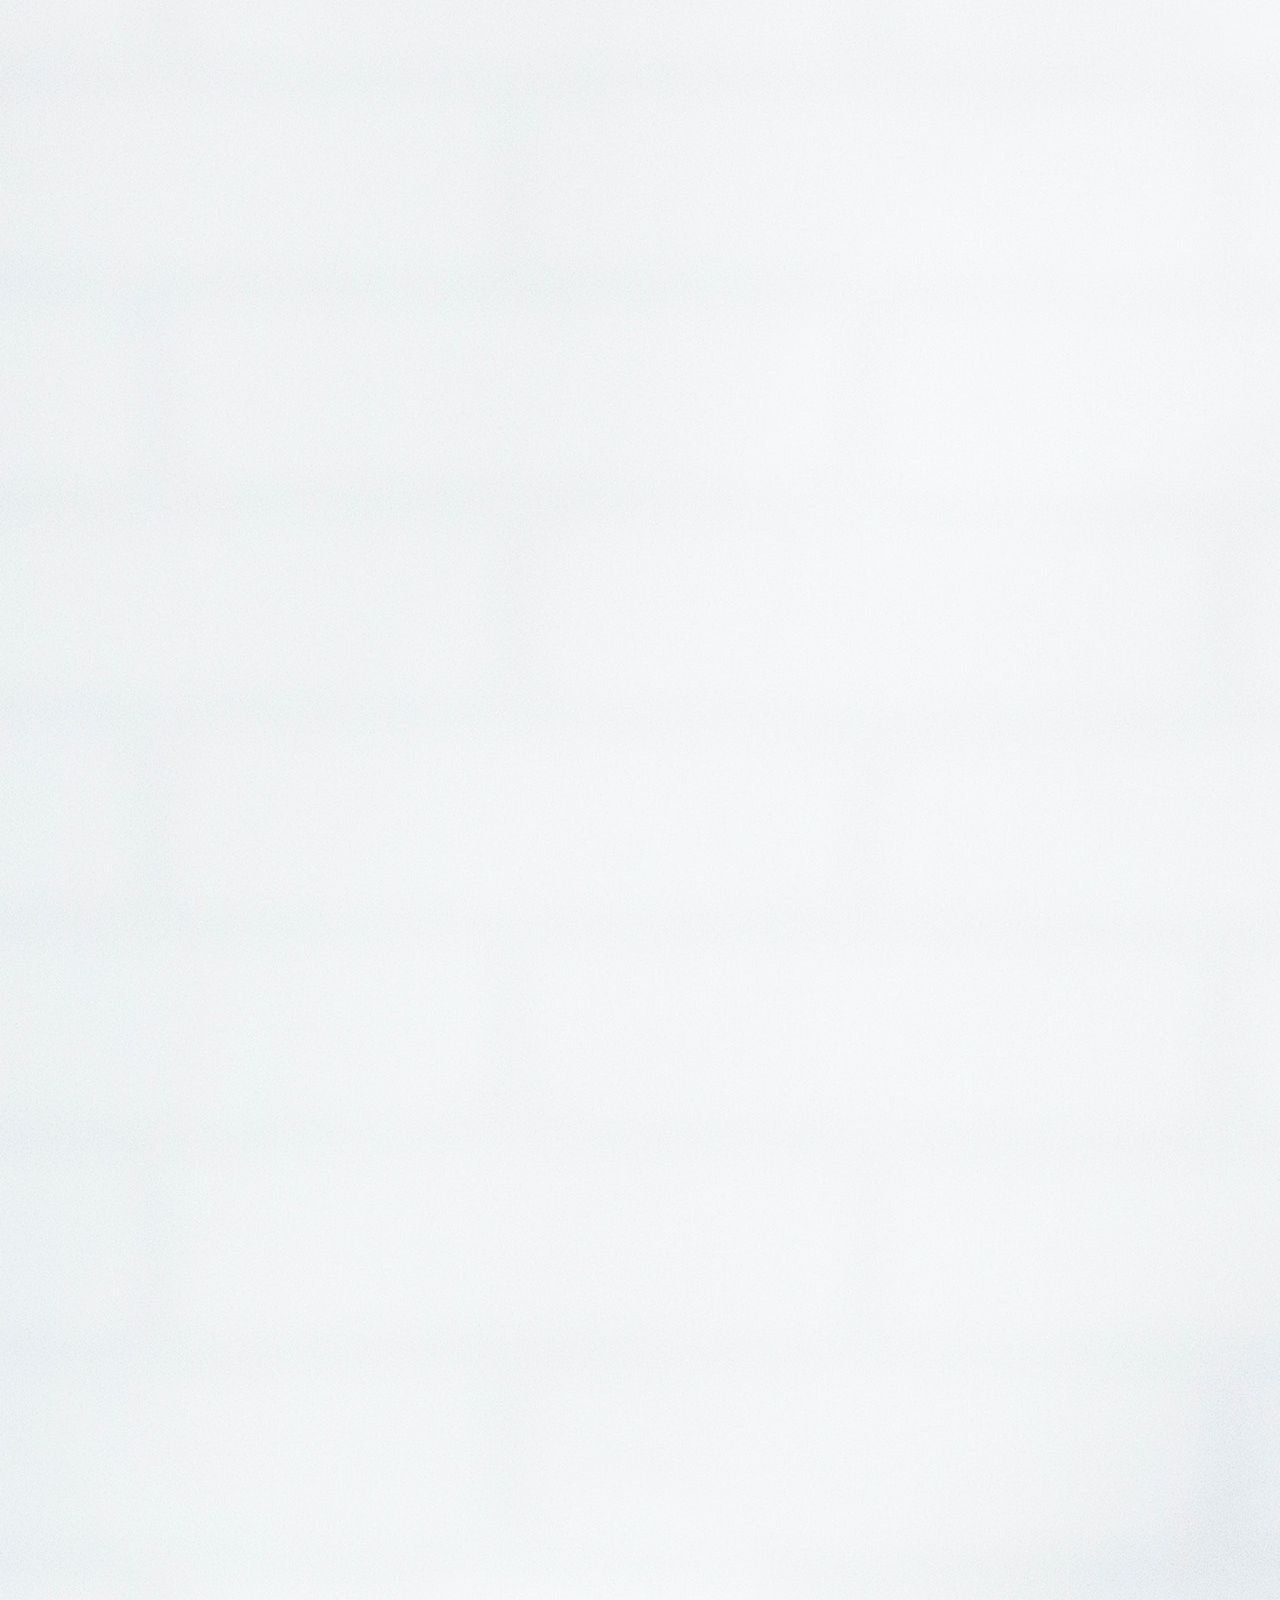
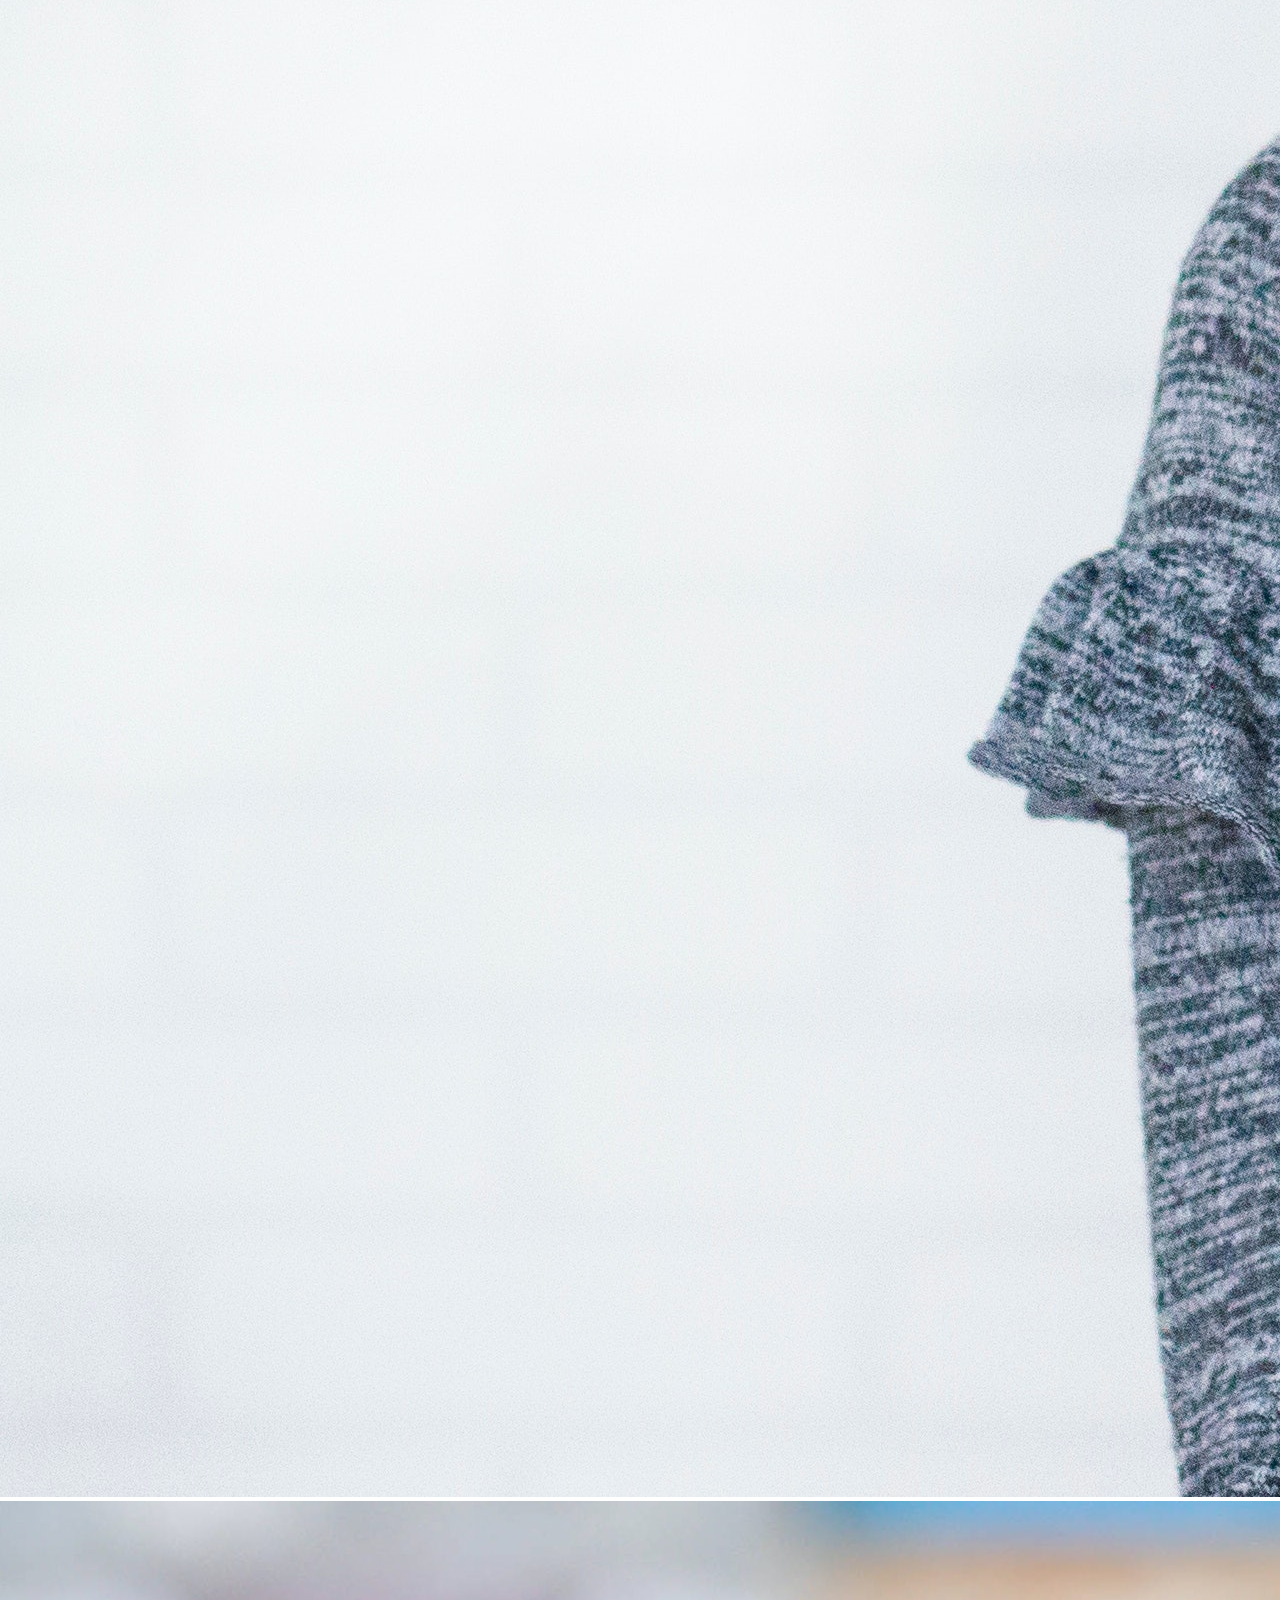
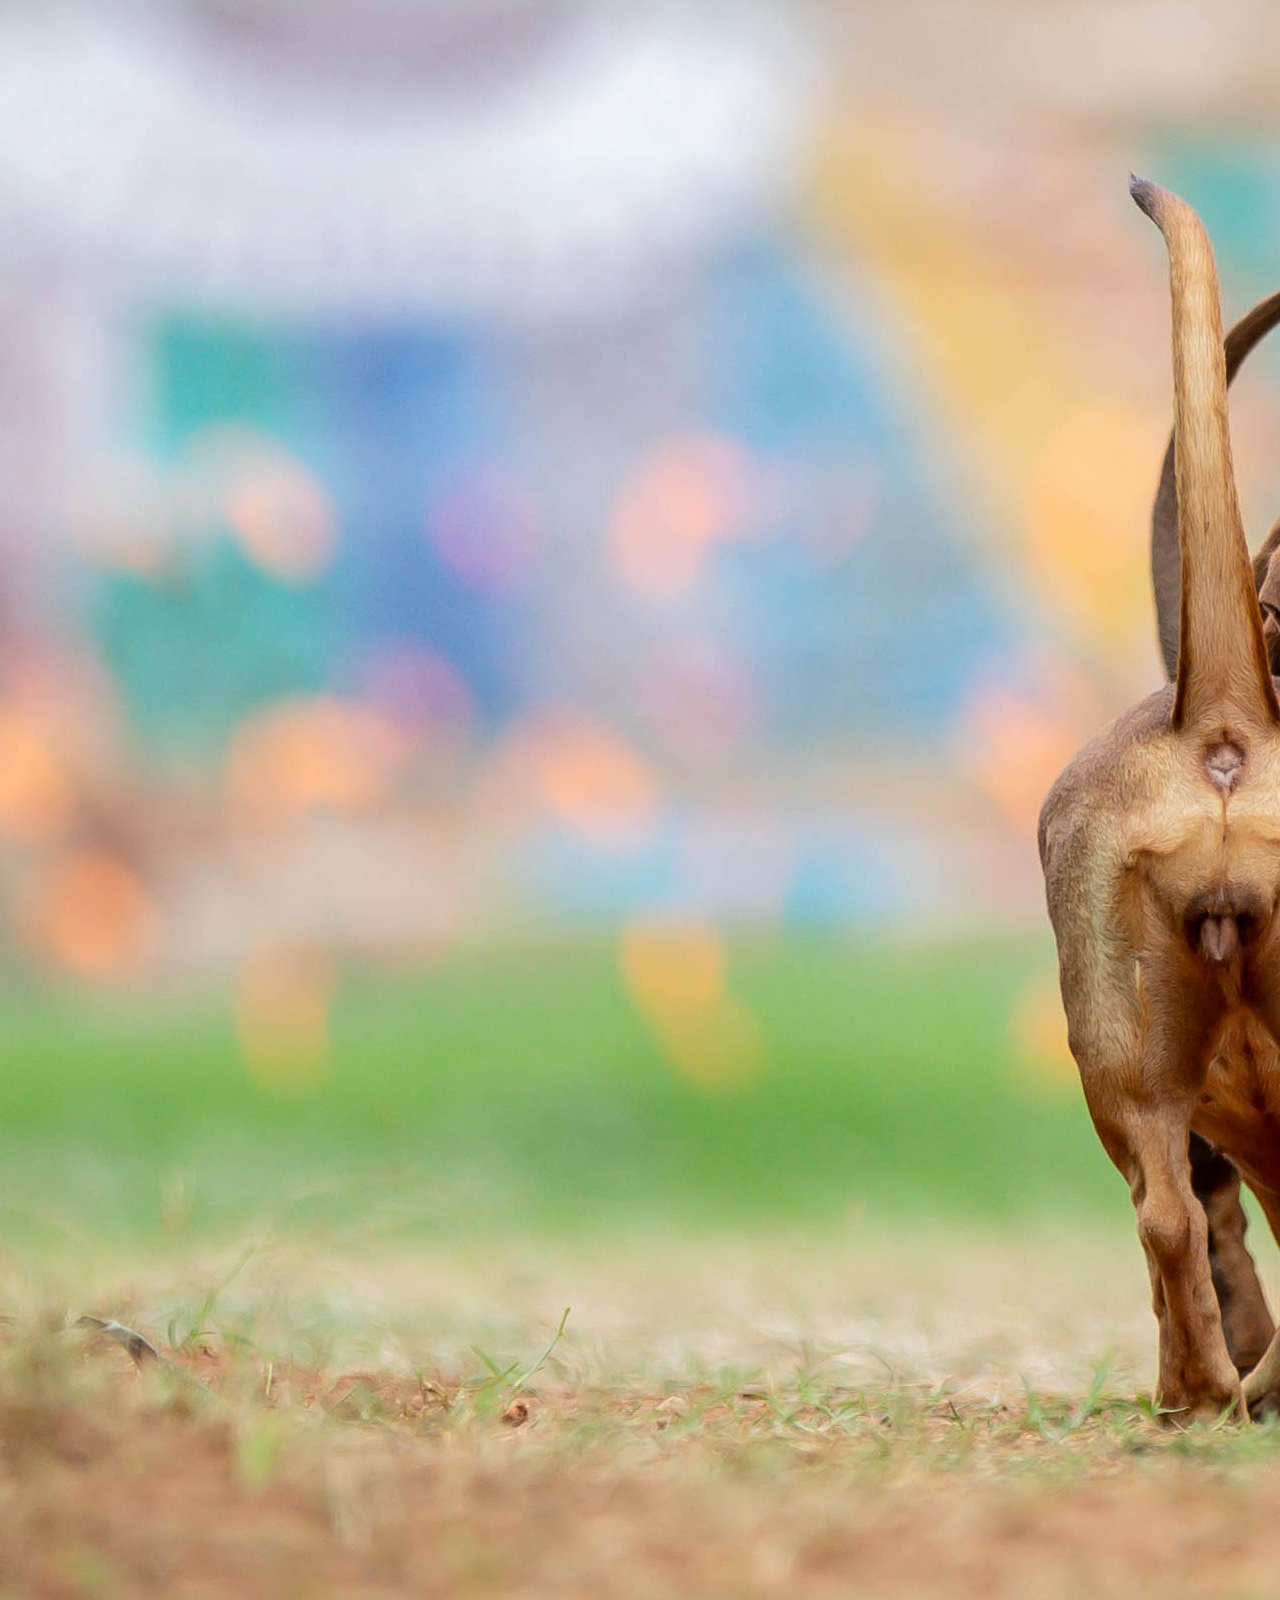
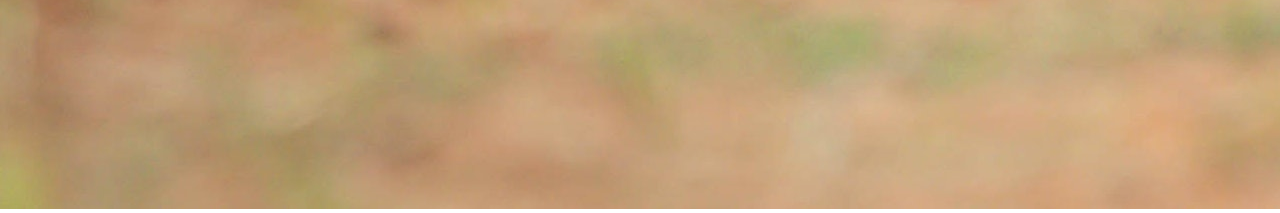
==== commit 6233e272: "tercerapreentregafinal" ====
--- a/pages/conocenos.html
+++ b/pages/conocenos.html
@@ -4,6 +4,8 @@
     <meta charset="UTF-8">
     <meta http-equiv="X-UA-Compatible" content="IE=edge">
     <meta name="viewport" content="width=device-width, initial-scale=1.0">
+    <meta name="description" content="¿Tira de la correa? cuando lo llamás, ¿querés que responda a tu llamado? Elegí un entrenamiento canino acorde a tus necesidades y la de tu amigo canino. Estamos en Córdoba Capital, Argentina. Conocé nuestro equipo de trabajo.">
+    <meta name="keywords" content="entrenamiento canino, entrenamiento canino cordoba, entrenar cachorros cordoba argentina, entrenamiento para perros, educación canina cordoba, entrenador de perros, dog training, obediencia canina, entrenamiento cachorro">
     <!--Font Awesome-->
     <link rel="stylesheet" href="https://cdnjs.cloudflare.com/ajax/libs/font-awesome/6.2.1/css/all.min.css" integrity="sha512-MV7K8+y+gLIBoVD59lQIYicR65iaqukzvf/nwasF0nqhPay5w/9lJmVM2hMDcnK1OnMGCdVK+iQrJ7lzPJQd1w==" crossorigin="anonymous" referrerpolicy="no-referrer" />
     <!--Animate Style-->
@@ -16,7 +18,7 @@
     <!--Bootstrap-->
     <link rel="stylesheet" href="https://cdn.jsdelivr.net/npm/bootstrap@4.6.2/dist/css/bootstrap.min.css" integrity="sha384-xOolHFLEh07PJGoPkLv1IbcEPTNtaed2xpHsD9ESMhqIYd0nLMwNLD69Npy4HI+N" crossorigin="anonymous">
     <link rel="stylesheet" href="/css/style.css">
-    <title>Entrenamiento Canino</title>
+    <title>Conocenos</title>
 </head>
 <body>
 
@@ -49,17 +51,17 @@
                 </ol>
                 <div class="carousel-inner">
                     <div class="carousel-item active">
-                    <img src="/imagenes/1-banner.jpg" class="d-block w-100" alt="...">
+                    <img src="/imagenes/1-banner.jpg" class="d-block w-100" alt="La entrenadora y su mascota">
                     <div class="carousel-caption d-none d-md-block">
                     </div>
                     </div>
                     <div class="carousel-item">
-                    <img src="/imagenes/1-banner1.jpg" class="d-block w-100" alt="...">
+                    <img src="/imagenes/1-banner1.jpg" class="d-block w-100" alt="Mascotas de la entrenadora">
                     <div class="carousel-caption d-none d-md-block">
                     </div>
                     </div>
                     <div class="carousel-item">
-                    <img src="/imagenes/1-cachorro.jpg" class="d-block w-100" alt="...">
+                    <img src="/imagenes/1-cachorro.jpg" class="d-block w-100" alt="Mascotas de la entrenadora">
                     <div class="carousel-caption d-none d-md-block">
                     </div>
                     </div>
@@ -78,19 +80,19 @@
 
                     <div class="valor valor1">
                         <i class="logovalor fa-solid fa-dog"></i>
-                        <h4 class="infovalor">Más de 150 cachorros adiestrados.</h4>
+                        <h3 class="infovalor">Empatía</h3>
                     </div>
                     <div class="valor valor2">
                         <i class="logovalor fa-solid fa-shield-dog"></i>
-                        <h4 class="infovalor">Más de 80 perros adultos rehabilitados.</h4>
+                        <h3 class="infovalor">Respeto</h3>
                     </div>
                     <div class="valor valor3">
                         <i class="logovalor fa-solid fa-dog"></i>
-                        <h4 class="infovalor">Más de 150 cachorros adiestrados.</h4>
+                        <h3 class="infovalor">Integridad</h3>
                     </div>
                     <div class="valor valor4">
                         <i class="logovalor fa-solid fa-dog"></i>
-                        <h4 class="infovalor">Más de 150 cachorros adiestrados.</h4>
+                        <h3 class="infovalor">Honestidad</h3>
                     </div>
                 </section>
         </main>
--- a/css/style.css
+++ b/css/style.css
@@ -220,7 +220,7 @@
 }
 
 .bannerNuestrosAlumnos {
-  background-image: url(/imagenes/1-banner.jpg);
+  background-image: url(/imagenes/bannernuestrosalumnos.jpg);
   height: 400px;
   background-size: cover;
   background-position: center;
@@ -246,11 +246,12 @@
 
 .alumnos {
   display: grid;
-  grid-template-areas: 1fr;
-  grid-template-columns: 1;
-  grid-template-rows: 4;
+  grid-template-columns: 1fr;
   grid-row-gap: 20px;
   justify-items: center;
+  margin-bottom: 20px;
+  justify-self: center;
+  align-self: center;
 }
 .alumnos .alumno {
   height: 400px;
@@ -293,9 +294,10 @@
   background-position: center;
   background-size: cover;
   display: flex;
+  flex-direction: row;
   justify-content: center;
   flex-wrap: wrap;
-  padding: 50px;
+  padding: 30px;
   padding-top: 65px;
   margin-bottom: 20px;
 }
@@ -308,11 +310,11 @@
 }
 .trabajo .logodato {
   color: white;
-  font-size: 80px;
-  margin-left: 20%;
+  font-size: 40px;
+  margin-left: 35%;
   border: 5px solid #fff;
   border-radius: 50%;
-  padding: 10%;
+  padding: 20px;
 }
 
 .bannercontacto {
@@ -385,7 +387,7 @@
 }
 
 .bannerconocenos {
-  background-image: url(/imagenes/1-banner.jpg);
+  background-image: url(/imagenes/bannerconocenos.jpg);
   height: 400px;
   background-size: cover;
   background-position: center;
@@ -412,7 +414,7 @@
 
 .carousel-inner {
   width: 100%;
-  max-height: 460px !important;
+  max-height: 600px !important;
 }
 
 .valores {
@@ -423,33 +425,69 @@
   background-image: url(/imagenes/pattern3.png);
   background-position: center;
   background-size: cover;
-  display: grids;
-  justify-content: center;
-  grid-template-areas: 2fr;
-  grid-template-rows: 40px 40px;
-  grid-template-column: 40px 40px;
+  display: grid;
+  grid-template-rows: 1fr 1fr;
+  grid-template-columns: 1fr 1fr;
+  padding: 30px;
+  padding-top: 40px;
+  margin-bottom: 10px;
   justify-items: center;
   align-items: center;
-  align-content: center;
-  padding: 10%;
-  padding-top: 65px;
-  margin-bottom: 10px;
 }
 .valores .infovalor {
   color: white;
   font-size: 14px;
   text-align: center;
-  padding-top: 5%;
-  padding: 10%;
-  padding-left: 30%;
-  padding-right: 30%;
+  padding: 20px;
+  padding-bottom: 40px;
 }
 .valores .logovalor {
   color: white;
   font-size: 40px;
   border: 5px solid #fff;
   border-radius: 50%;
-  padding: 7%;
-  padding: block;
-  margin-left: 35%;
+  padding: 20px;
+  text-align: center;
+}
+
+@media screen and (max-width: 667px) {
+  .alumnos {
+    display: grid;
+    grid-template-columns: 1fr;
+    justify-content: space-between;
+  }
+}
+@media screen and (min-width: 668px) {
+  .alumnos {
+    display: grid;
+    grid-template-rows: 1fr 1fr 1fr 1fr 1fr 1fr;
+    grid-template-columns: 1fr 1fr;
+    justify-content: space-between;
+  }
+  .alumnos .a2 {
+    margin-top: 22px;
+  }
+}
+@media screen and (min-width: 1024px) {
+  .alumnos {
+    display: grid;
+    grid-template-rows: 1fr 1fr 1fr 1fr;
+    grid-template-columns: 1fr 1fr 1fr;
+    justify-content: space-between;
+  }
+  .alumnos .a3 {
+    margin-top: 22px;
+  }
+}
+@media screen and (min-width: 768px) {
+  .valores {
+    display: grid;
+    grid-template-rows: 1fr;
+    grid-template-columns: 1fr 1fr 1fr 1fr;
+  }
+}
+@media screen and (min-width: 900px) {
+  .bannerPrincipal {
+    background-image: url(/imagenes/bannerconocenos.jpg);
+  }
 }/*# sourceMappingURL=style.css.map */